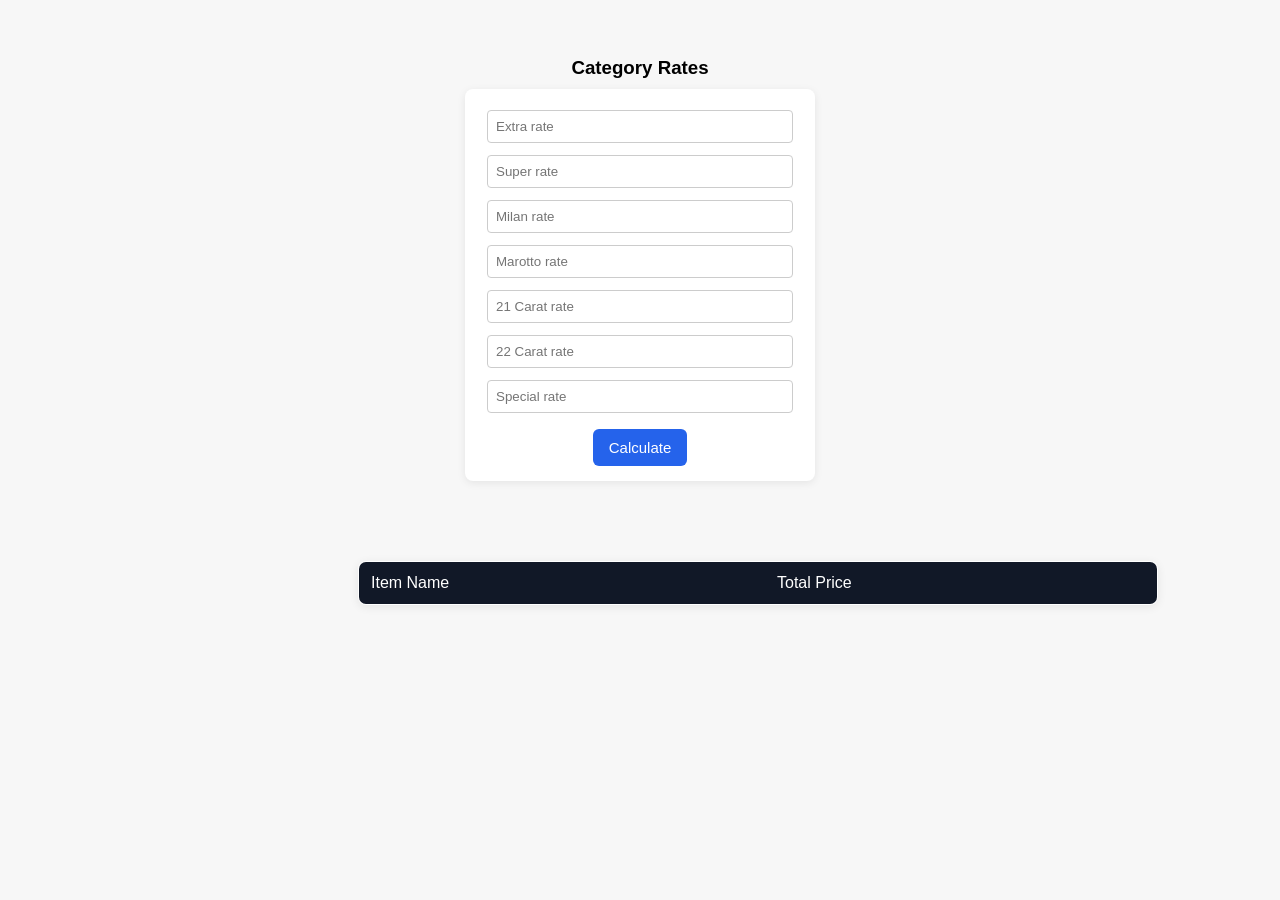
==== THE GRANDSOUQ/index.html @ 7cf6b323 "Add files via upload" ====
<!DOCTYPE html>
<html lang="en">
<head>
  <meta charset="UTF-8">
  <title>Item Price Calculator</title>
  <link rel="stylesheet" href="style.css">
</head>
<body>

  <h3>Category Rates</h3>

  <div class="rates">
    <input id="rate-extra" placeholder="Extra rate">
    <input id="rate-super" placeholder="Super rate">
    <input id="rate-milan" placeholder="Milan rate">
    <input id="rate-marotto" placeholder="Marotto rate">
    <input id="rate-21" placeholder="21 Carat rate">
    <input id="rate-22" placeholder="22 Carat rate">
    <input id="rate-special" placeholder="Special rate">

    <button onclick="calculatePrices()">Calculate</button>
  </div>

  <table>
    <thead>
      <tr>
        <th>Item Name</th>
        <th>Total Price</th>
      </tr>
    </thead>
    <tbody id="items-body"></tbody>
  </table>

  <script src="script.js"></script>
</body>
</html>
---- THE GRANDSOUQ/style.css ----
body {
  font-family: "Segoe UI", Arial, sans-serif;
  background: #f7f7f7;
  padding: 30px;
  text-align: center;
}

h3 {
  margin-bottom: 10px;
}

.rates {
  background: #ffffff;
  padding: 15px;
  border-radius: 8px;
  box-shadow: 0 2px 8px rgba(0, 0, 0, 0.08);
  width: 20rem;
  display: inline-block;
}

.rates input {
  width: 90%;
  padding: 8px;
  margin: 6px 0;
  border: 1px solid #ccc;
  border-radius: 4px;
}

button {
  margin-top: 10px;
  padding: 10px 16px;
  border: none;
  border-radius: 6px;
  background: #2563eb;
  color: white;
  font-size: 15px;
  cursor: pointer;
}

button:hover {
  background: #1e4fd6;
}

table {
  margin-inline: 20rem;
  margin-block: 5rem;
  width: 100%;
  max-width: 800px;
  border-collapse: collapse;
  background: #ffffff;
  border-radius: 8px;
  border: 1px solid black;
  overflow: hidden;
  box-shadow: 0 2px 10px rgba(0, 0, 0, 0.08);
}

th {
  background: #111827;
  color: white;
  padding: 12px;
  text-align: left;
  font-weight: 500;
}

td {
  padding: 10px 12px;
  border-bottom: 1px solid black;
}

tr:last-child td {
  border-bottom: none;
}

tr:hover {
  background: #f3f4f6;
}

.price {
  font-weight: 600;
  color: #047857;
}
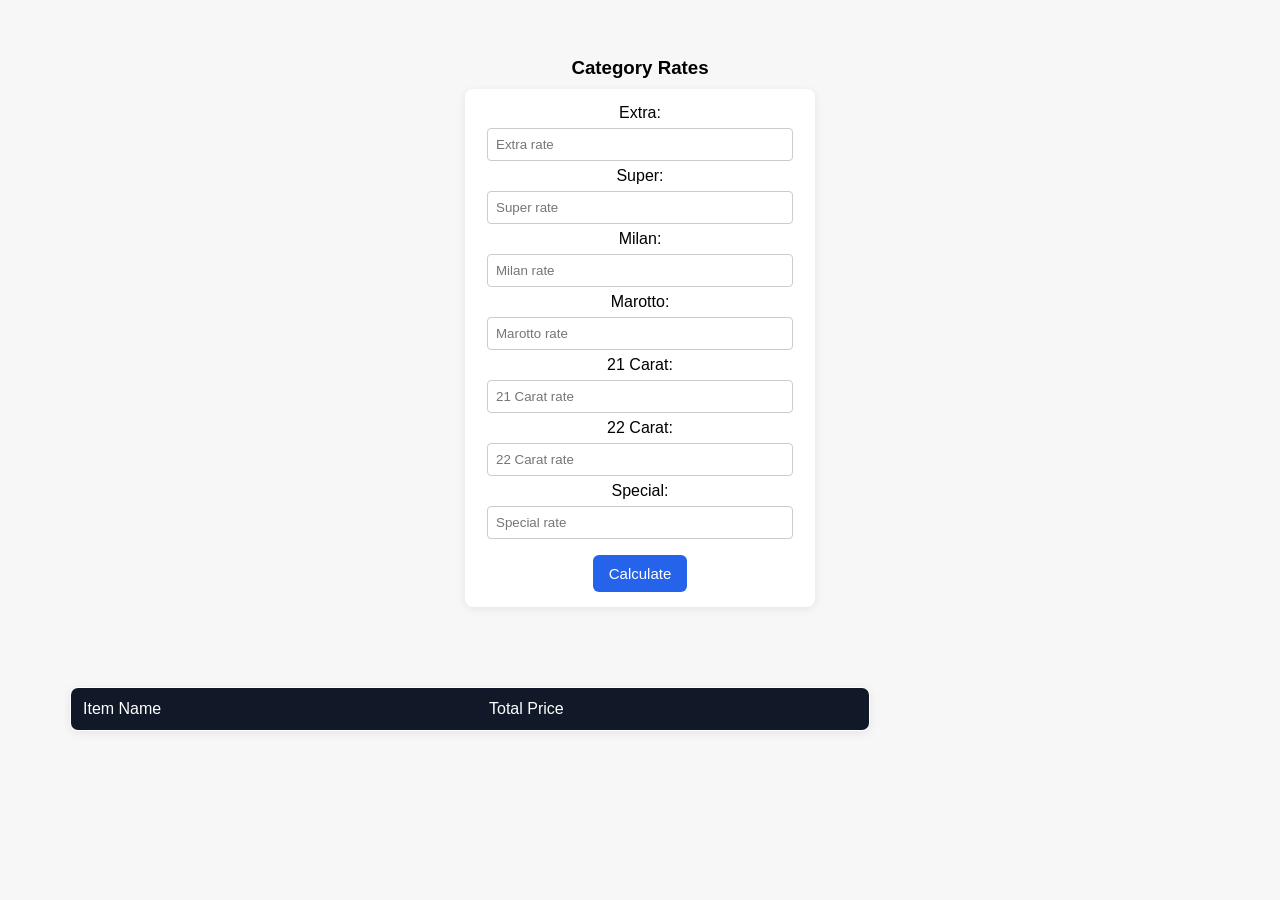
==== commit 40219d46: "Add labels to input fields in index.html" ====
--- a/THE GRANDSOUQ/index.html
+++ b/THE GRANDSOUQ/index.html
@@ -10,27 +10,38 @@
   <h3>Category Rates</h3>
 
   <div class="rates">
+    Extra:
     <input id="rate-extra" placeholder="Extra rate">
+    Super:
     <input id="rate-super" placeholder="Super rate">
+    Milan:
     <input id="rate-milan" placeholder="Milan rate">
+    Marotto:
     <input id="rate-marotto" placeholder="Marotto rate">
+    21 Carat:
     <input id="rate-21" placeholder="21 Carat rate">
+    22 Carat:
     <input id="rate-22" placeholder="22 Carat rate">
+    Special:
     <input id="rate-special" placeholder="Special rate">
 
     <button onclick="calculatePrices()">Calculate</button>
   </div>
 
-  <table>
-    <thead>
-      <tr>
-        <th>Item Name</th>
-        <th>Total Price</th>
-      </tr>
-    </thead>
-    <tbody id="items-body"></tbody>
-  </table>
+  <div style="overflow-x:auto;">
+    <table>
+      <thead>
+        <tr>
+          <th>Item Name</th>
+          <th>Total Price</th>
+        </tr>
+      </thead>
+      <tbody id="items-body"></tbody>
+    </table>
+  </div>
 
   <script src="script.js"></script>
 </body>
 </html>
+
+
--- a/THE GRANDSOUQ/style.css
+++ b/THE GRANDSOUQ/style.css
@@ -42,7 +42,7 @@
 }
 
 table {
-  margin-inline: 20rem;
+  margin-inline: 2rem;
   margin-block: 5rem;
   width: 100%;
   max-width: 800px;
@@ -79,3 +79,28 @@
   font-weight: 600;
   color: #047857;
 }
+
+/* Mobile responsive adjustments */
+@media (max-width: 600px) {
+  .rates {
+    width: 100%; /* full width on small screens */
+    padding: 10px;
+  }
+
+  table {
+    width: 100%; /* table fits screen */
+    font-size: 14px; /* smaller font */
+  }
+
+  th, td {
+    padding: 8px;
+  }
+
+  button {
+    width: 100%; /* full-width button */
+    padding: 12px;
+  }
+}
+
+
+
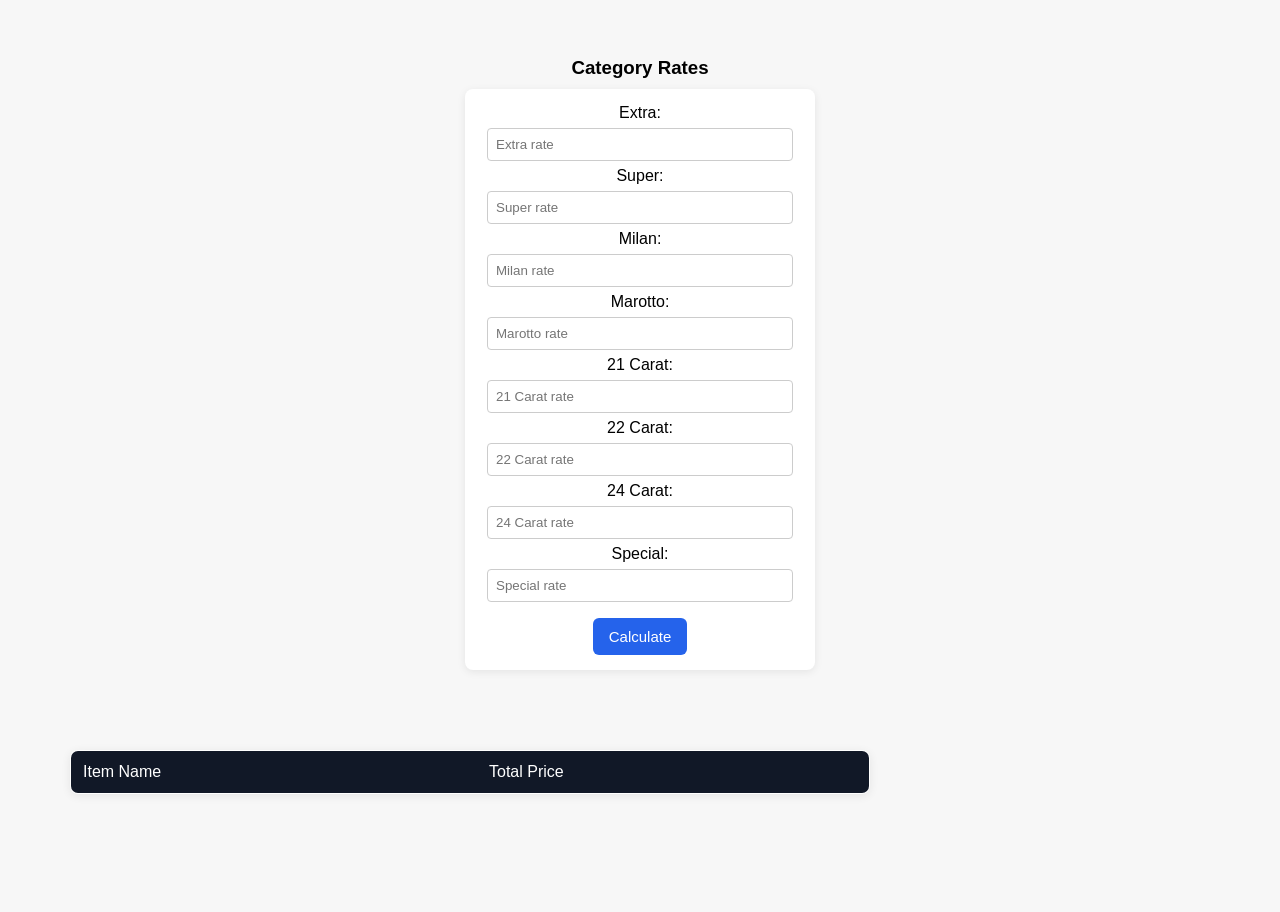
==== commit c327e3f4: "Add 24 Carat rate input field Added input for 24 Carat rate to the category rates section." ====
--- a/THE GRANDSOUQ/index.html
+++ b/THE GRANDSOUQ/index.html
@@ -22,10 +22,12 @@
     <input id="rate-21" placeholder="21 Carat rate">
     22 Carat:
     <input id="rate-22" placeholder="22 Carat rate">
+    24 Carat:
+    <input id="rate-24" placeholder="24 Carat rate">
     Special:
     <input id="rate-special" placeholder="Special rate">
 
-    <button onclick="calculatePrices()">Calculate</button>
+    <button id="calculate-btn">Calculate</button>
   </div>
 
   <div style="overflow-x:auto;">
